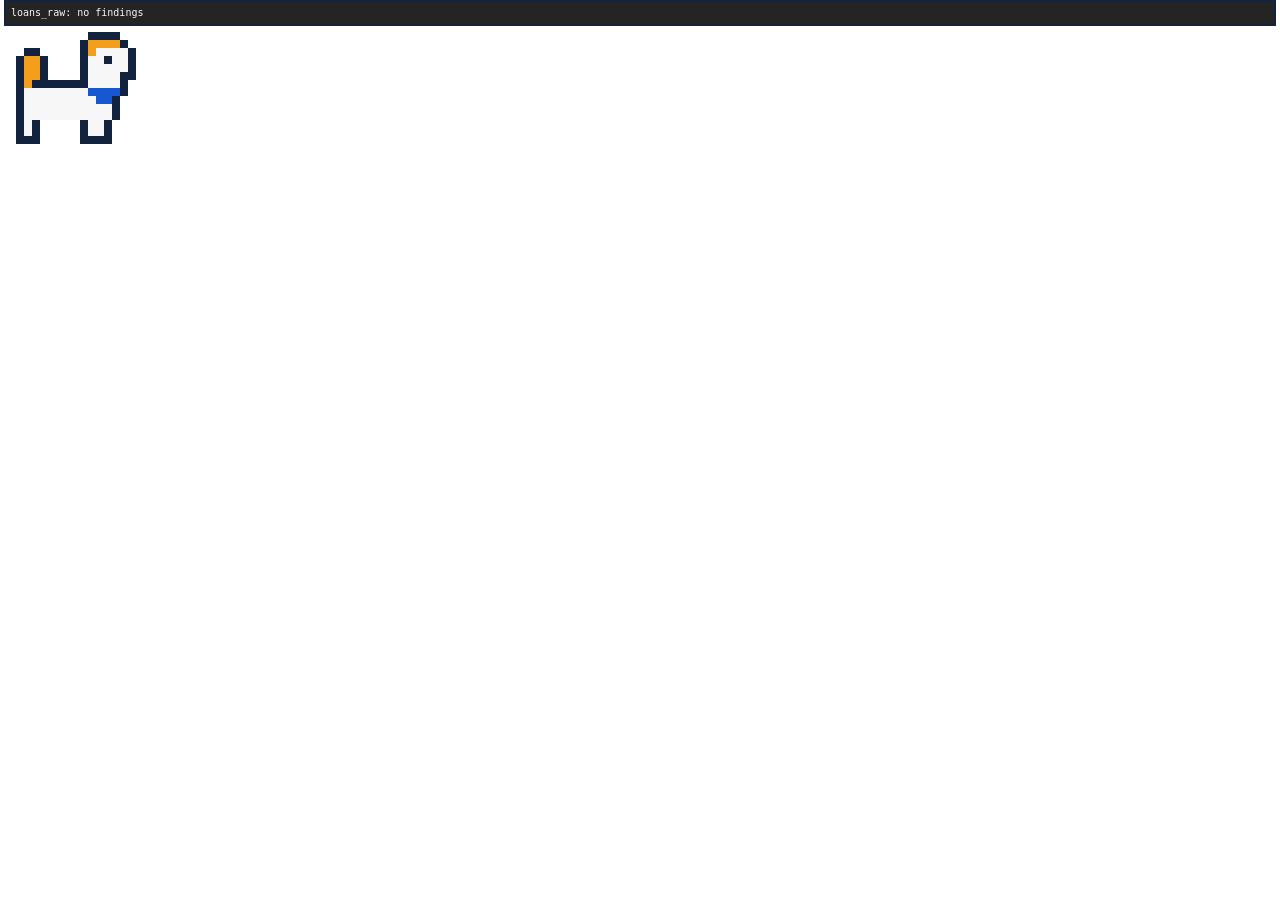
==== argos/ui/index.html @ b9de9382 "feat(argos): the Tauri window, its sprite art and its stdio bridge A frameless, transparent, always-" ====
<!doctype html>
<html lang="en">
  <head>
    <meta charset="utf-8" />
    <title>Argos</title>
    <style>
      html,
      body {
        margin: 0;
        padding: 0;
        width: 100%;
        height: 100%;
        background: transparent;
        overflow: hidden;
        /* The window is a pet, not a document: nothing here is selectable and
           the OS caret must never appear over the dog. */
        user-select: none;
        cursor: default;
        font-family: ui-monospace, SFMono-Regular, Menlo, Consolas, monospace;
      }

      #dog {
        position: absolute;
        left: 8px;
        top: 24px;
        image-rendering: pixelated;
      }

      /* The bubble and the menu are the only opaque things on screen, so they
         carry the palette's stage colour rather than a system chrome look. */
      #bubble,
      #menu {
        position: absolute;
        display: none;
        background: #242424;
        color: #f7f7f7;
        border: 2px solid #12233f;
        font-size: 10px;
        line-height: 1.35;
      }

      #bubble {
        left: 4px;
        top: 0;
        right: 4px;
        padding: 4px 5px;
        max-height: 58px;
        overflow: hidden;
      }

      #bubble .sev {
        color: #f39f19;
      }

      #bubble .sev.high,
      #bubble .sev.critical {
        color: #e90101;
      }

      #menu {
        left: 8px;
        top: 8px;
        padding: 2px;
      }

      #menu button {
        display: block;
        width: 100%;
        padding: 3px 8px;
        border: 0;
        background: transparent;
        color: #f7f7f7;
        font: inherit;
        text-align: left;
        cursor: pointer;
      }

      #menu button:hover {
        background: #1857d2;
      }

      #menu button:disabled {
        color: #7d8590;
        cursor: default;
      }

      #menu button:disabled:hover {
        background: transparent;
      }
    </style>
  </head>
  <body>
    <canvas id="dog" width="128" height="128"></canvas>
    <div id="bubble"></div>
    <div id="menu">
      <button type="button" data-cmd="scan_now">Scan now</button>
      <button type="button" data-cmd="approve">Approve pending</button>
      <button type="button" data-cmd="mute">Mute 1h</button>
      <button type="button" data-cmd="open_datahub">Open in DataHub</button>
    </div>
    <script src="sprites.js"></script>
    <script src="argos.js"></script>
  </body>
</html>
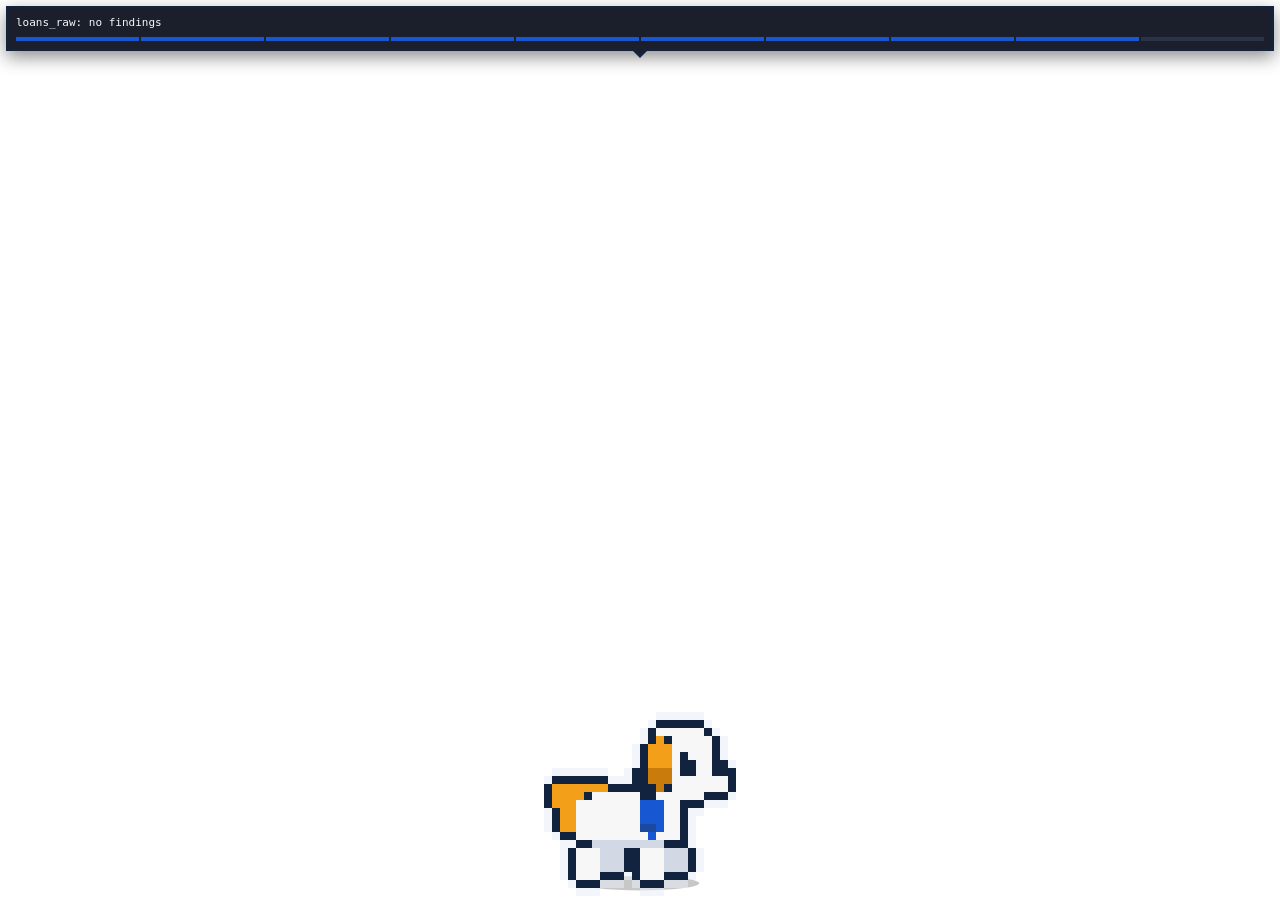
==== commit e81cce0b: "feat(argos): redraw the dog at 24x24, add three states, rebuild the window Art: 16x16 to 24x24, 11 f" ====
--- a/argos/ui/index.html
+++ b/argos/ui/index.html
@@ -4,6 +4,15 @@
     <meta charset="utf-8" />
     <title>Argos</title>
     <style>
+      :root {
+        --ink: #12233f;
+        --coat: #f7f7f7;
+        --blue: #1857d2;
+        --amber: #f39f19;
+        --red: #e90101;
+        --stage: #1a1f2b;
+      }
+
       html,
       body {
         margin: 0;
@@ -12,91 +21,221 @@
         height: 100%;
         background: transparent;
         overflow: hidden;
-        /* The window is a pet, not a document: nothing here is selectable and
-           the OS caret must never appear over the dog. */
+        /* The window is a pet, not a document: nothing is selectable and the
+           caret must never appear over the dog. */
         user-select: none;
         cursor: default;
-        font-family: ui-monospace, SFMono-Regular, Menlo, Consolas, monospace;
+        font: 11px/1.45 ui-monospace, SFMono-Regular, Menlo, Consolas, monospace;
+        color: var(--coat);
+      }
+
+      /* The whole window arrives rather than appearing: a pet that pops into
+         existence at full size reads as a glitch. */
+      #stage {
+        position: absolute;
+        inset: 0;
+        animation: enter 420ms cubic-bezier(0.2, 0.9, 0.3, 1.2) both;
+      }
+
+      @keyframes enter {
+        from {
+          opacity: 0;
+          transform: translateY(10px) scale(0.94);
+        }
+        to {
+          opacity: 1;
+          transform: none;
+        }
       }
 
       #dog {
         position: absolute;
-        left: 8px;
-        top: 24px;
+        left: 50%;
+        bottom: 4px;
+        transform: translateX(-50%);
         image-rendering: pixelated;
-      }
-
-      /* The bubble and the menu are the only opaque things on screen, so they
-         carry the palette's stage colour rather than a system chrome look. */
-      #bubble,
-      #menu {
-        position: absolute;
-        display: none;
-        background: #242424;
-        color: #f7f7f7;
-        border: 2px solid #12233f;
-        font-size: 10px;
-        line-height: 1.35;
+        transition: transform 140ms ease-out;
+      }
+
+      /* A pet you can point at should notice: the lift is the affordance that
+         says this thing is draggable and clickable. */
+      #dog:hover {
+        transform: translateX(-50%) translateY(-2px);
       }
 
       #bubble {
-        left: 4px;
-        top: 0;
-        right: 4px;
-        padding: 4px 5px;
+        position: absolute;
+        left: 6px;
+        right: 6px;
+        top: 6px;
+        padding: 7px 8px 8px;
+        background: var(--stage);
+        border: 2px solid var(--ink);
+        box-shadow: 0 6px 18px rgba(0, 0, 0, 0.45);
+        opacity: 0;
+        transform: translateY(-4px);
+        transition:
+          opacity 180ms ease,
+          transform 180ms ease;
+        pointer-events: none;
+      }
+
+      #bubble.shown {
+        opacity: 1;
+        transform: none;
+      }
+
+      /* The pointer, drawn as two stacked triangles so it keeps the 2px ink
+         border the box has. */
+      #bubble::after,
+      #bubble::before {
+        content: "";
+        position: absolute;
+        left: 50%;
+        border: 7px solid transparent;
+      }
+
+      #bubble::before {
+        bottom: -16px;
+        margin-left: -7px;
+        border-top-color: var(--ink);
+      }
+
+      #bubble::after {
+        bottom: -11px;
+        margin-left: -7px;
+        border-top-color: var(--stage);
+      }
+
+      #bubble .chip {
+        display: inline-block;
+        margin-right: 5px;
+        padding: 0 4px;
+        background: var(--amber);
+        color: var(--ink);
+        font-weight: 700;
+        letter-spacing: 0.04em;
+        text-transform: uppercase;
+      }
+
+      #bubble .chip.high,
+      #bubble .chip.critical {
+        background: var(--red);
+        color: var(--coat);
+      }
+
+      #bubble .text {
+        display: block;
         max-height: 58px;
         overflow: hidden;
-      }
-
-      #bubble .sev {
-        color: #f39f19;
-      }
-
-      #bubble .sev.high,
-      #bubble .sev.critical {
-        color: #e90101;
+        word-break: break-word;
+      }
+
+      /* Trust, when the event carries it: ten segments, because a number nobody
+         can read at a glance is not ambient. */
+      #trust {
+        display: none;
+        margin-top: 6px;
+        gap: 2px;
+      }
+
+      #trust.shown {
+        display: flex;
+      }
+
+      #trust i {
+        flex: 1;
+        height: 4px;
+        background: #2b3446;
+      }
+
+      #trust i.on {
+        background: var(--blue);
+      }
+
+      #trust.watch i.on {
+        background: var(--amber);
+      }
+
+      #trust.risk i.on {
+        background: var(--red);
       }
 
       #menu {
+        position: absolute;
         left: 8px;
-        top: 8px;
-        padding: 2px;
+        bottom: 8px;
+        display: none;
+        min-width: 132px;
+        padding: 3px;
+        background: var(--stage);
+        border: 2px solid var(--ink);
+        box-shadow: 0 8px 22px rgba(0, 0, 0, 0.5);
+      }
+
+      #menu.shown {
+        display: block;
+      }
+
+      #menu .head {
+        padding: 2px 7px 4px;
+        color: #7f8da8;
+        letter-spacing: 0.06em;
+        text-transform: uppercase;
       }
 
       #menu button {
-        display: block;
+        display: flex;
+        align-items: center;
+        gap: 7px;
         width: 100%;
-        padding: 3px 8px;
+        padding: 4px 7px;
         border: 0;
         background: transparent;
-        color: #f7f7f7;
+        color: var(--coat);
         font: inherit;
         text-align: left;
         cursor: pointer;
       }
 
       #menu button:hover {
-        background: #1857d2;
-      }
-
-      #menu button:disabled {
-        color: #7d8590;
-        cursor: default;
-      }
-
-      #menu button:disabled:hover {
-        background: transparent;
+        background: var(--blue);
+      }
+
+      #menu button b {
+        display: inline-block;
+        width: 6px;
+        height: 6px;
+        background: var(--amber);
+      }
+
+      #menu button:nth-child(3) b {
+        background: var(--blue);
+      }
+
+      #menu button:nth-child(4) b {
+        background: #7f8da8;
+      }
+
+      #menu button:nth-child(5) b {
+        background: var(--coat);
       }
     </style>
   </head>
   <body>
-    <canvas id="dog" width="128" height="128"></canvas>
-    <div id="bubble"></div>
-    <div id="menu">
-      <button type="button" data-cmd="scan_now">Scan now</button>
-      <button type="button" data-cmd="approve">Approve pending</button>
-      <button type="button" data-cmd="mute">Mute 1h</button>
-      <button type="button" data-cmd="open_datahub">Open in DataHub</button>
+    <div id="stage">
+      <div id="bubble">
+        <span class="text"></span>
+        <div id="trust"></div>
+      </div>
+      <canvas id="dog" width="192" height="192"></canvas>
+      <div id="menu">
+        <div class="head">argos</div>
+        <button type="button" data-cmd="scan_now"><b></b>Scan now</button>
+        <button type="button" data-cmd="approve"><b></b>Approve pending</button>
+        <button type="button" data-cmd="mute"><b></b>Mute 1h</button>
+        <button type="button" data-cmd="open_datahub"><b></b>Open in DataHub</button>
+      </div>
     </div>
     <script src="sprites.js"></script>
     <script src="argos.js"></script>
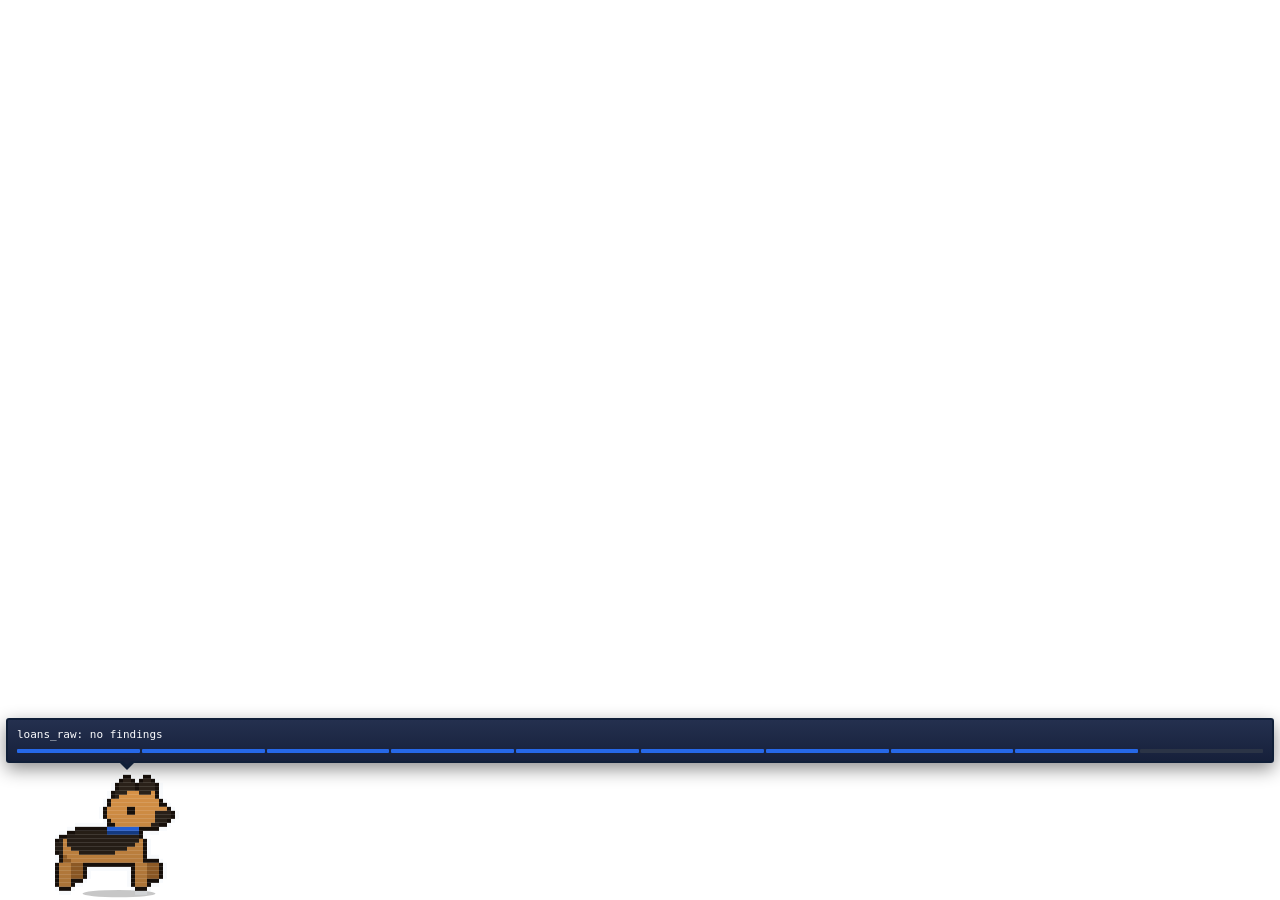
==== commit c772c39f: "feat(argos): redraw as a German Shepherd, roam, and fix the bubble Asked for the character to be a l" ====
--- a/argos/ui/index.html
+++ b/argos/ui/index.html
@@ -5,12 +5,14 @@
     <title>Argos</title>
     <style>
       :root {
-        --ink: #12233f;
-        --coat: #f7f7f7;
-        --blue: #1857d2;
-        --amber: #f39f19;
-        --red: #e90101;
-        --stage: #1a1f2b;
+        --ink: #101f38;
+        --coat: #fbfcfe;
+        --blue: #2668e8;
+        --amber: #ffab21;
+        --red: #f22525;
+        --stage: #16203a;
+        --stage-edge: #24304f;
+        --muted: #8898b6;
       }
 
       html,
@@ -34,6 +36,17 @@
       #stage {
         position: absolute;
         inset: 0;
+        /* A column that stacks bottom-up is what keeps the bubble sitting on the
+           dog's head. The bubble used to be pinned to the top of the window with
+           a fixed height, so in a transparent, undecorated window it floated in
+           empty space with its tail pointing at nothing, and any title longer
+           than two lines was silently cut off. Laying them out in flow means the
+           bubble is always exactly as tall as its text and always directly above
+           the head, whatever the text turns out to be. */
+        display: flex;
+        flex-direction: column;
+        justify-content: flex-end;
+        align-items: center;
         animation: enter 420ms cubic-bezier(0.2, 0.9, 0.3, 1.2) both;
       }
 
@@ -48,36 +61,47 @@
         }
       }
 
+      /* The dog roams inside this strip, so it is the full width of the window
+         and the canvas is moved within it rather than the window being moved
+         around the desktop. */
+      #floor {
+        position: relative;
+        width: 100%;
+        height: 128px;
+        flex: none;
+      }
+
       #dog {
         position: absolute;
-        left: 50%;
-        bottom: 4px;
-        transform: translateX(-50%);
+        bottom: 0;
+        left: 0;
         image-rendering: pixelated;
-        transition: transform 140ms ease-out;
-      }
-
-      /* A pet you can point at should notice: the lift is the affordance that
-         says this thing is draggable and clickable. */
-      #dog:hover {
-        transform: translateX(-50%) translateY(-2px);
+        /* No CSS transition on the position: the roam loop sets it every frame
+           and a transition would fight it, smearing the walk into a glide. */
       }
 
       #bubble {
-        position: absolute;
-        left: 6px;
-        right: 6px;
-        top: 6px;
-        padding: 7px 8px 8px;
-        background: var(--stage);
+        /* Sized by its content, never by a fixed height: clipping a finding's
+           title is the one thing this element must not do. */
+        width: calc(100% - 12px);
+        margin: 0 6px 9px;
+        padding: 7px 9px 8px;
+        background: linear-gradient(180deg, var(--stage-edge), var(--stage));
         border: 2px solid var(--ink);
+        border-radius: 3px;
         box-shadow: 0 6px 18px rgba(0, 0, 0, 0.45);
         opacity: 0;
-        transform: translateY(-4px);
+        transform: translateY(4px) scale(0.97);
         transition:
           opacity 180ms ease,
-          transform 180ms ease;
+          transform 180ms cubic-bezier(0.2, 0.9, 0.3, 1.2);
         pointer-events: none;
+        /* Out of flow while hidden, so the dog stands on the floor rather than
+           being pushed down by an invisible box. */
+        position: absolute;
+        bottom: 128px;
+        left: 0;
+        box-sizing: border-box;
       }
 
       #bubble.shown {
@@ -86,12 +110,14 @@
       }
 
       /* The pointer, drawn as two stacked triangles so it keeps the 2px ink
-         border the box has. */
+         border the box has. It tracks the dog horizontally, which is the other
+         half of the fix: a tail fixed at 50% pointed into empty space as soon
+         as the dog walked away from the middle. */
       #bubble::after,
       #bubble::before {
         content: "";
         position: absolute;
-        left: 50%;
+        left: var(--tail, 50%);
         border: 7px solid transparent;
       }
 
@@ -111,6 +137,7 @@
         display: inline-block;
         margin-right: 5px;
         padding: 0 4px;
+        border-radius: 2px;
         background: var(--amber);
         color: var(--ink);
         font-weight: 700;
@@ -126,9 +153,18 @@
 
       #bubble .text {
         display: block;
-        max-height: 58px;
-        overflow: hidden;
-        word-break: break-word;
+        /* Wraps and stays readable. The old rule capped this at 58px with
+           overflow hidden, which silently ate the end of every real finding
+           title, and a watchdog that truncates what it found is worse than one
+           that says nothing. */
+        max-height: 92px;
+        overflow-y: auto;
+        overflow-wrap: anywhere;
+        scrollbar-width: none;
+      }
+
+      #bubble .text::-webkit-scrollbar {
+        display: none;
       }
 
       /* Trust, when the event carries it: ten segments, because a number nobody
@@ -146,7 +182,9 @@
       #trust i {
         flex: 1;
         height: 4px;
+        border-radius: 1px;
         background: #2b3446;
+        transition: background 220ms ease;
       }
 
       #trust i.on {
@@ -165,11 +203,13 @@
         position: absolute;
         left: 8px;
         bottom: 8px;
+        z-index: 2;
         display: none;
         min-width: 132px;
         padding: 3px;
         background: var(--stage);
         border: 2px solid var(--ink);
+        border-radius: 3px;
         box-shadow: 0 8px 22px rgba(0, 0, 0, 0.5);
       }
 
@@ -179,7 +219,7 @@
 
       #menu .head {
         padding: 2px 7px 4px;
-        color: #7f8da8;
+        color: var(--muted);
         letter-spacing: 0.06em;
         text-transform: uppercase;
       }
@@ -191,6 +231,7 @@
         width: 100%;
         padding: 4px 7px;
         border: 0;
+        border-radius: 2px;
         background: transparent;
         color: var(--coat);
         font: inherit;
@@ -206,6 +247,7 @@
         display: inline-block;
         width: 6px;
         height: 6px;
+        border-radius: 1px;
         background: var(--amber);
       }
 
@@ -214,7 +256,7 @@
       }
 
       #menu button:nth-child(4) b {
-        background: #7f8da8;
+        background: var(--muted);
       }
 
       #menu button:nth-child(5) b {
@@ -228,7 +270,9 @@
         <span class="text"></span>
         <div id="trust"></div>
       </div>
-      <canvas id="dog" width="192" height="192"></canvas>
+      <div id="floor">
+        <canvas id="dog" width="128" height="128"></canvas>
+      </div>
       <div id="menu">
         <div class="head">argos</div>
         <button type="button" data-cmd="scan_now"><b></b>Scan now</button>
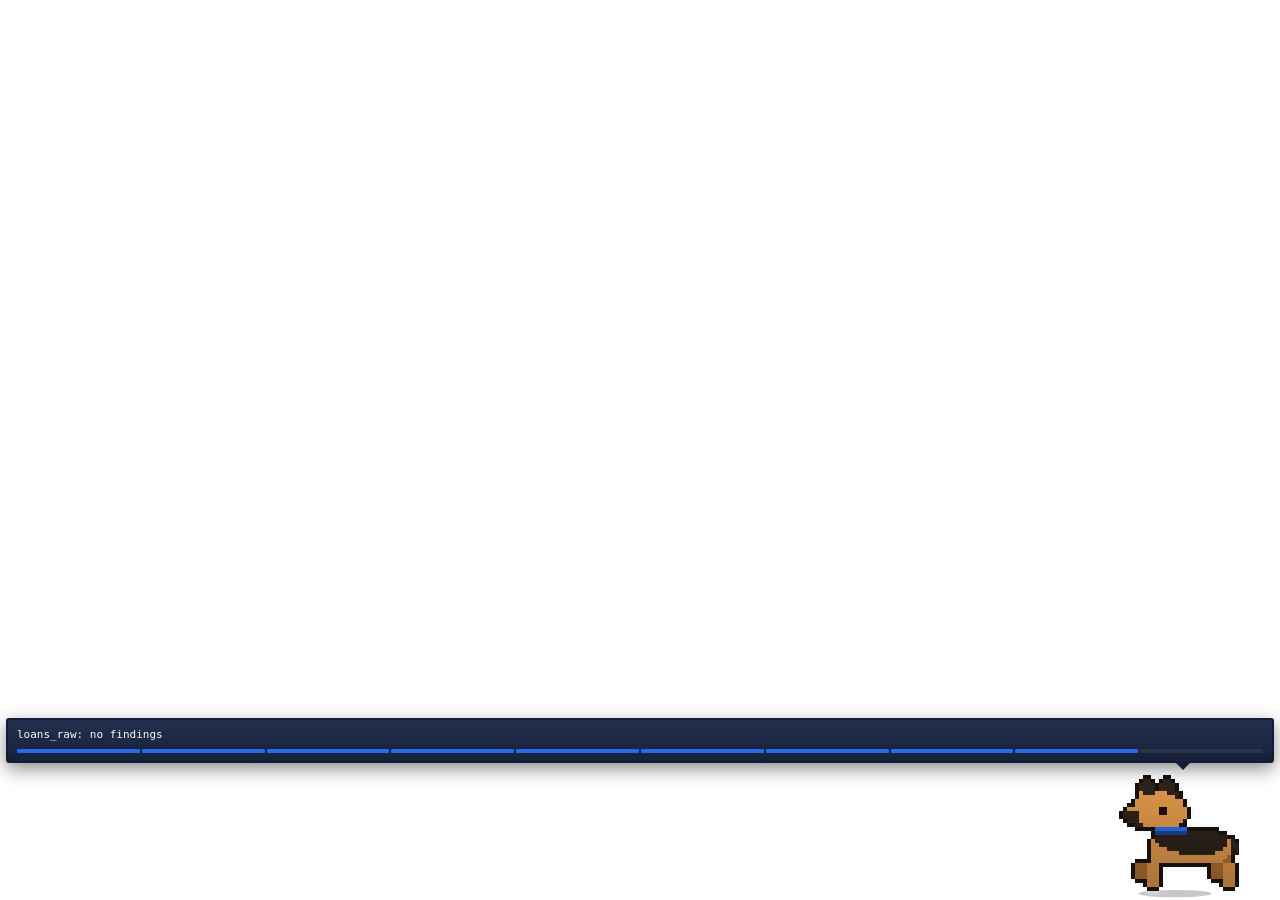
==== commit af93379a: "feat(argos): redraw sleep and bark, add a toy to fetch" ====
--- a/argos/ui/index.html
+++ b/argos/ui/index.html
@@ -78,6 +78,129 @@
         image-rendering: pixelated;
         /* No CSS transition on the position: the roam loop sets it every frame
            and a transition would fight it, smearing the walk into a glide. */
+      }
+
+      /* The mark that slams in over his head when a state has something to
+         exclaim or to ask, borrowed from the courtroom games: an interruption
+         that fades in politely is not an interruption. It is punctuation on the
+         state the producer already sent, never a claim of its own, which is why
+         only two states carry one and neither of them invented itself. */
+      #shout {
+        position: absolute;
+        /* Head height, over the shoulder. There is nowhere above the ears to
+           put it: the sprite fills its 128px canvas and the bubble starts where
+           the canvas stops, so the only free space at head height is behind
+           him, which is where a comic puts an exclamation anyway. The script
+           sets `left` from the direction he is facing. */
+        left: 0;
+        bottom: 96px;
+        margin-left: -7px;
+        display: none;
+        color: var(--amber);
+        font: italic 800 28px/1 ui-monospace, SFMono-Regular, Menlo, Consolas, monospace;
+        /* The heavy ink outline, done with four shadows rather than
+           -webkit-text-stroke: the stroke property needs paint-order to sit
+           behind the fill, and this window ships to three different webviews. */
+        text-shadow:
+          2px 0 0 var(--ink),
+          -2px 0 0 var(--ink),
+          0 2px 0 var(--ink),
+          0 -2px 0 var(--ink),
+          2px 2px 0 var(--ink),
+          -2px 2px 0 var(--ink),
+          2px -2px 0 var(--ink),
+          -2px -2px 0 var(--ink),
+          0 4px 8px rgba(0, 0, 0, 0.5);
+        pointer-events: none;
+      }
+
+      #shout.shown {
+        display: block;
+        animation: slam 420ms cubic-bezier(0.15, 1.3, 0.4, 1) both;
+      }
+
+      /* Sleep is the exception: a Z that slammed in would wake the neighbours.
+         It drifts up and away, over and over, for as long as he is out. */
+      #shout.drift {
+        color: var(--coat);
+        font-size: 17px;
+        animation: drift 2600ms ease-in-out infinite;
+      }
+
+      @keyframes slam {
+        0% {
+          opacity: 0;
+          transform: scale(3.2) rotate(-26deg);
+        }
+        45% {
+          opacity: 1;
+          transform: scale(0.84) rotate(-4deg);
+        }
+        70% {
+          transform: scale(1.14) rotate(-13deg);
+        }
+        100% {
+          opacity: 1;
+          transform: scale(1) rotate(-9deg);
+        }
+      }
+
+      @keyframes drift {
+        0% {
+          opacity: 0;
+          transform: translate(0, 8px) scale(0.6);
+        }
+        35% {
+          opacity: 1;
+        }
+        100% {
+          opacity: 0;
+          transform: translate(11px, -24px) scale(1.2);
+        }
+      }
+
+      /* The thrown toy. It lands where the click was and he goes and gets it;
+         like the petting, it is a reaction to a hand and says nothing about the
+         catalogue. `left` is set from the click, the animation does the arc. */
+      #ball {
+        position: absolute;
+        bottom: 7px;
+        left: 0;
+        display: none;
+        box-sizing: border-box;
+        width: 10px;
+        height: 10px;
+        margin-left: -5px;
+        border: 2px solid var(--ink);
+        border-radius: 50%;
+        background: var(--blue);
+        pointer-events: none;
+      }
+
+      #ball.shown {
+        display: block;
+        animation: toss 700ms cubic-bezier(0.32, 0, 0.7, 1) both;
+      }
+
+      @keyframes toss {
+        0% {
+          transform: translate(-30px, -132px) scale(0.7);
+        }
+        50% {
+          transform: translate(0, 0) scale(1);
+        }
+        68% {
+          transform: translateY(-18px);
+        }
+        84% {
+          transform: translateY(0);
+        }
+        93% {
+          transform: translateY(-5px);
+        }
+        100% {
+          transform: translateY(0);
+        }
       }
 
       #bubble {
@@ -272,6 +395,8 @@
       </div>
       <div id="floor">
         <canvas id="dog" width="128" height="128"></canvas>
+        <i id="shout"></i>
+        <i id="ball"></i>
       </div>
       <div id="menu">
         <div class="head">argos</div>
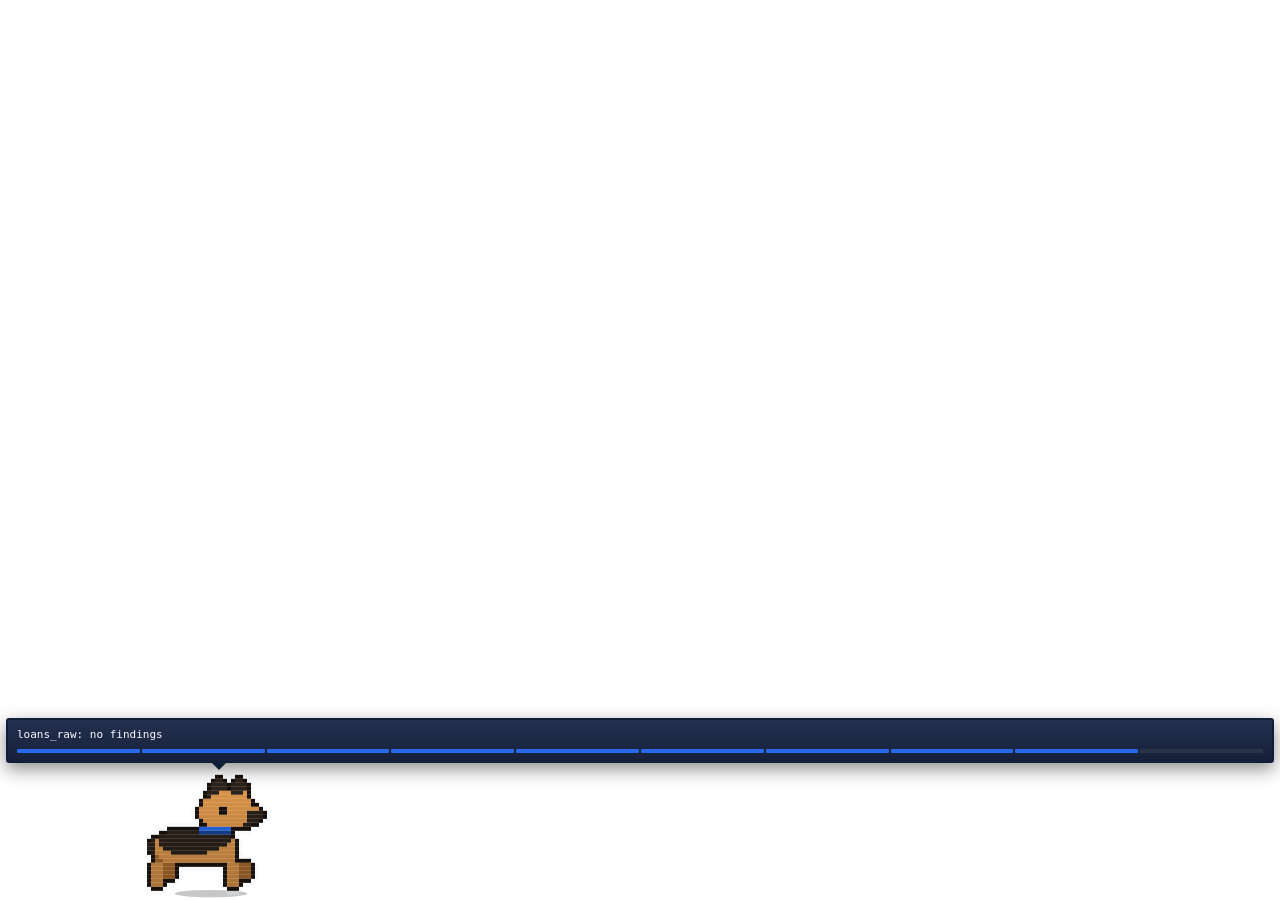
==== commit 477d24f1: "fix(argos): a click on the dog never finished, and the fetch caught nothing Three fixes, none of the" ====
--- a/argos/ui/index.html
+++ b/argos/ui/index.html
@@ -161,25 +161,33 @@
 
       /* The thrown toy. It lands where the click was and he goes and gets it;
          like the petting, it is a reaction to a hand and says nothing about the
-         catalogue. `left` is set from the click, the animation does the arc. */
+         catalogue. `left` is set from the click, the animation does the arc.
+
+         A canvas, drawn from the same palette at the same 4px-per-pixel scale
+         the dog is: as a 10px border-radius circle it was the only thing in
+         the window that was not made of pixels, and it read as a dot rather
+         than a ball. */
       #ball {
         position: absolute;
-        bottom: 7px;
+        bottom: 6px;
         left: 0;
         display: none;
-        box-sizing: border-box;
-        width: 10px;
-        height: 10px;
-        margin-left: -5px;
-        border: 2px solid var(--ink);
-        border-radius: 50%;
-        background: var(--blue);
+        width: 24px;
+        height: 24px;
+        margin-left: -12px;
+        image-rendering: pixelated;
         pointer-events: none;
       }
 
       #ball.shown {
         display: block;
         animation: toss 700ms cubic-bezier(0.32, 0, 0.7, 1) both;
+      }
+
+      /* In his mouth: no arc, no bounce, and `bottom` comes from the script,
+         because from here it follows his head rather than the floor. */
+      #ball.held {
+        display: block;
       }
 
       @keyframes toss {
@@ -396,7 +404,7 @@
       <div id="floor">
         <canvas id="dog" width="128" height="128"></canvas>
         <i id="shout"></i>
-        <i id="ball"></i>
+        <canvas id="ball" width="24" height="24"></canvas>
       </div>
       <div id="menu">
         <div class="head">argos</div>
